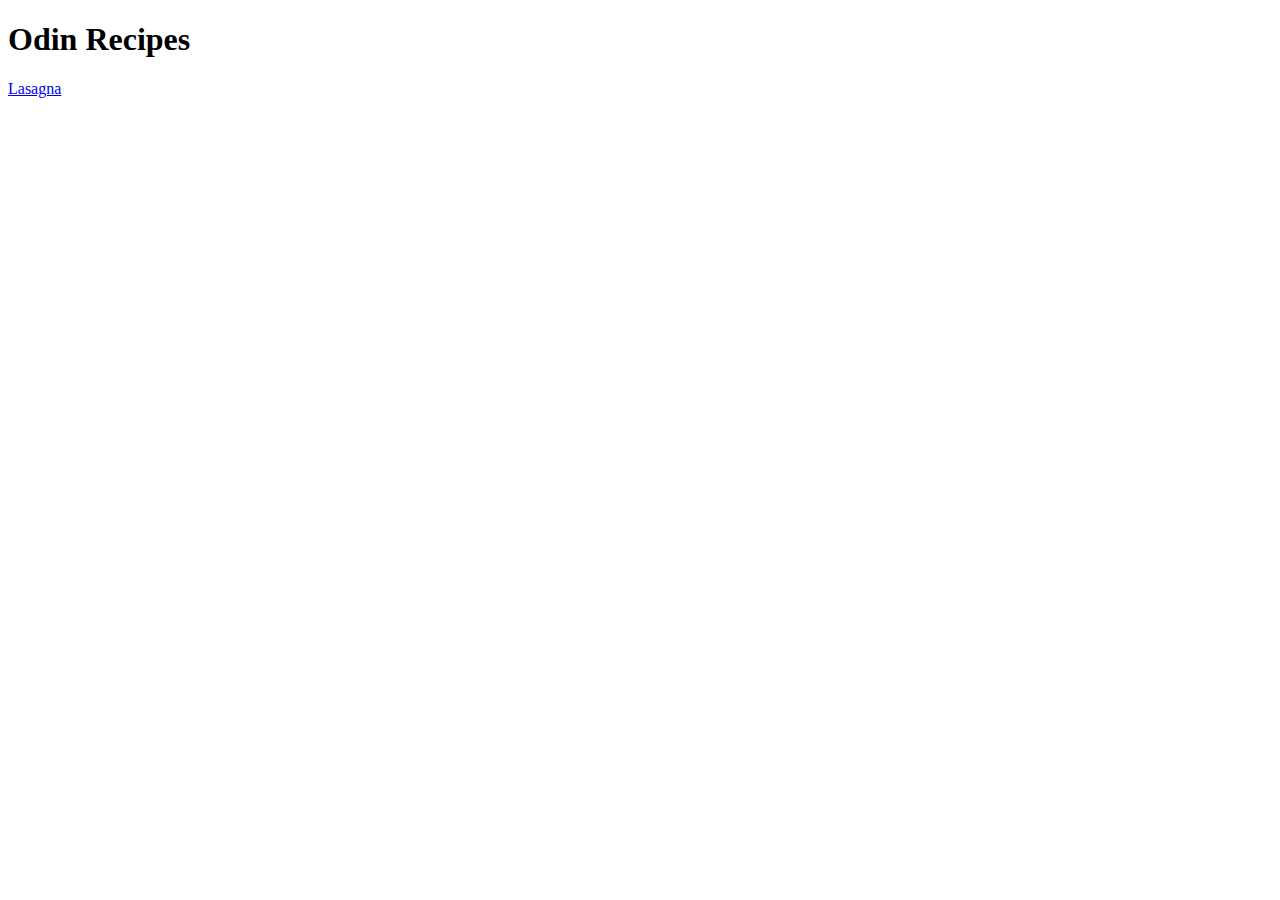
==== index.html @ f248c4dc "Updated home page to include link to recipe" ====
<!DOCTYPE html>
<html lang="en">
<head>
    <meta charset="UTF-8">
    <meta name="viewport" content="width=device-width, initial-scale=1.0">
    <title>Odin Recipes</title>
</head>
<body>
    <h1>Odin Recipes</h1>
    <a href="recipes/lasagna.html">Lasagna</a>
</body>
</html>
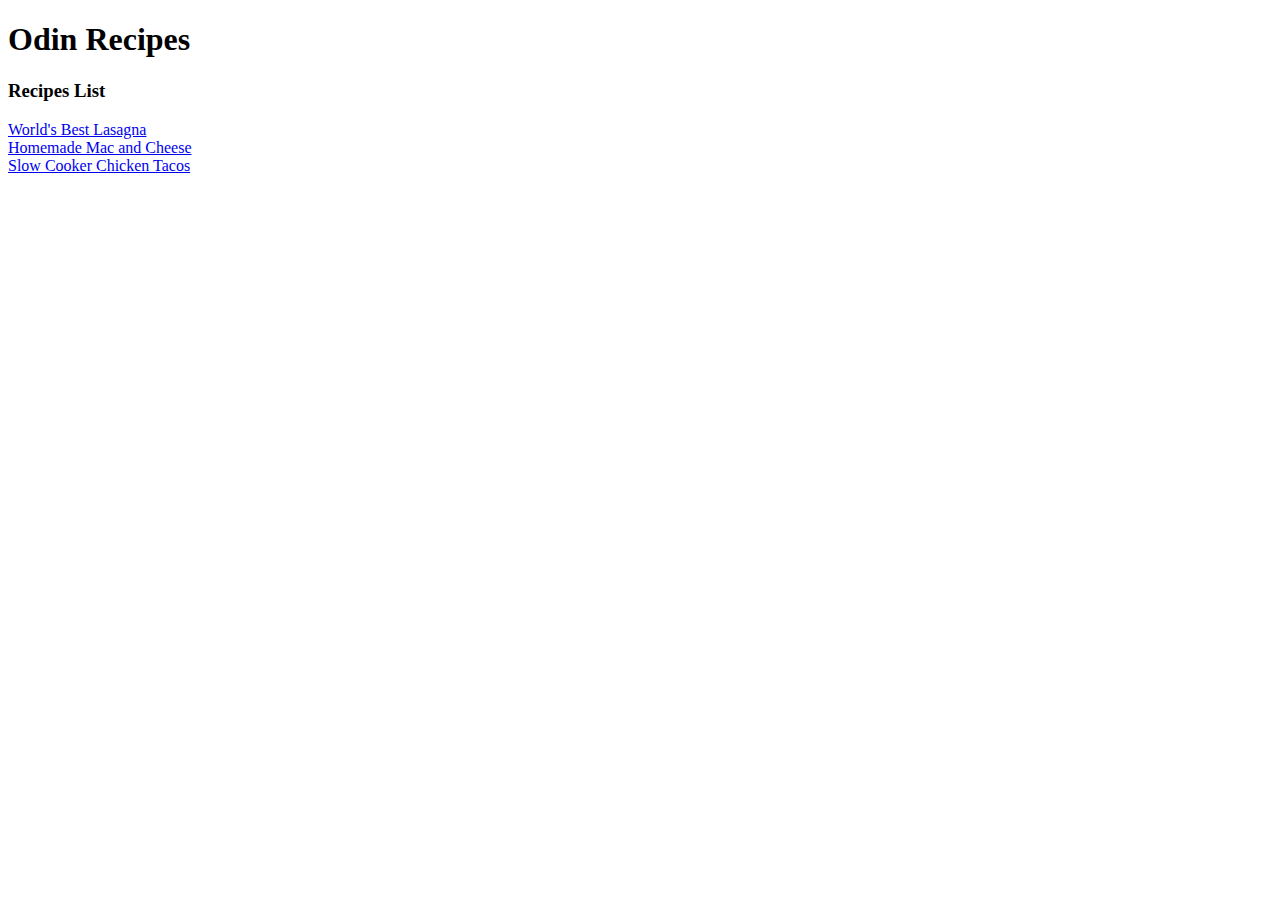
==== commit 4d7aa107: "Updated index.html" ====
--- a/index.html
+++ b/index.html
@@ -7,6 +7,12 @@
 </head>
 <body>
     <h1>Odin Recipes</h1>
-    <a href="recipes/lasagna.html">Lasagna</a>
+
+    <h3>Recipes List</h3>
+    <ul style="list-style-type: none; padding-left: 0;">
+        <li><a href="./recipes/lasagna.html">World's Best Lasagna</a></li>
+        <li><a href="./recipes/mac-and-cheese.html">Homemade Mac and Cheese</a></li>
+        <li><a href="./recipes/chicken-tacos.html">Slow Cooker Chicken Tacos</a></li>
+    </ul>
 </body>
 </html>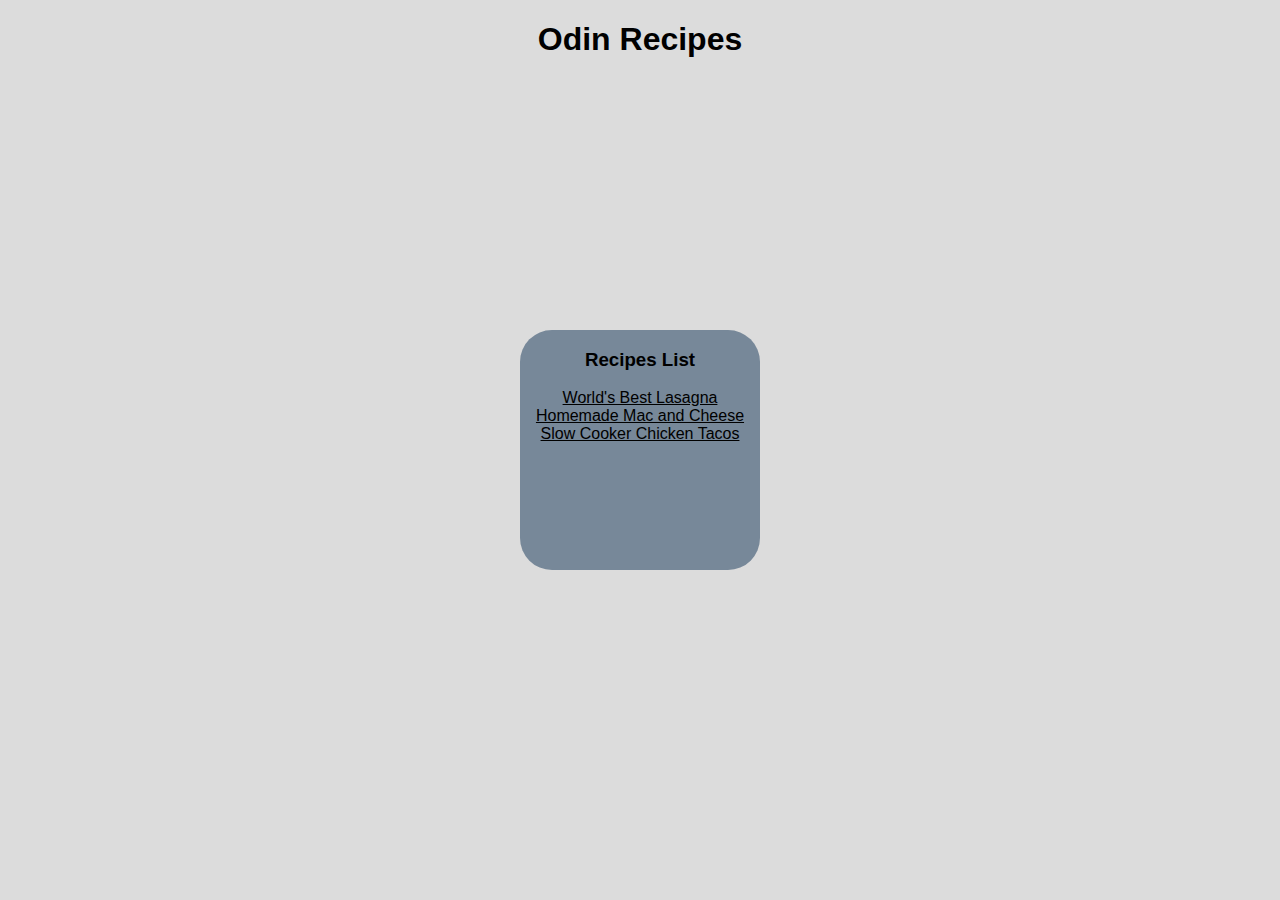
==== commit 3a17a9eb: "Styled index.html" ====
--- a/index.html
+++ b/index.html
@@ -3,16 +3,21 @@
 <head>
     <meta charset="UTF-8">
     <meta name="viewport" content="width=device-width, initial-scale=1.0">
+     <link rel="stylesheet" href="./styles/index.css">
     <title>Odin Recipes</title>
 </head>
 <body>
-    <h1>Odin Recipes</h1>
+    <div class="base">
+        <h1>Odin Recipes</h1>
 
-    <h3>Recipes List</h3>
-    <ul style="list-style-type: none; padding-left: 0;">
-        <li><a href="./recipes/lasagna.html">World's Best Lasagna</a></li>
-        <li><a href="./recipes/mac-and-cheese.html">Homemade Mac and Cheese</a></li>
-        <li><a href="./recipes/chicken-tacos.html">Slow Cooker Chicken Tacos</a></li>
-    </ul>
+        <div class="recipe-box">
+            <h3>Recipes List</h3>
+            <ul>
+                <li><a href="./recipes/lasagna.html">World's Best Lasagna</a></li>
+                <li><a href="./recipes/mac-and-cheese.html">Homemade Mac and Cheese</a></li>
+                <li><a href="./recipes/chicken-tacos.html">Slow Cooker Chicken Tacos</a></li>
+            </ul>
+        </div>
+    </div>
 </body>
 </html>--- a/styles/index.css
+++ b/styles/index.css
@@ -0,0 +1,37 @@
+* {
+    font-family: 'Segoe UI', Tahoma, Geneva, Verdana, sans-serif;   
+}
+
+body {
+    background-color:gainsboro;
+}
+
+h1 {
+    text-align: center;
+}
+
+/* Positioning */
+.recipe-box {  
+    position: fixed;
+    inset: 0;
+    width: 15em;
+    height: 15em;
+    margin: auto;
+}
+
+/* Styling */
+.recipe-box {
+    background-color: lightslategray;
+    text-align: center;
+    border-radius: 2em;
+}
+
+ul {
+    list-style-type: none; 
+    padding-left: 0;
+    
+}
+
+.recipe-box a{
+    color: black;
+}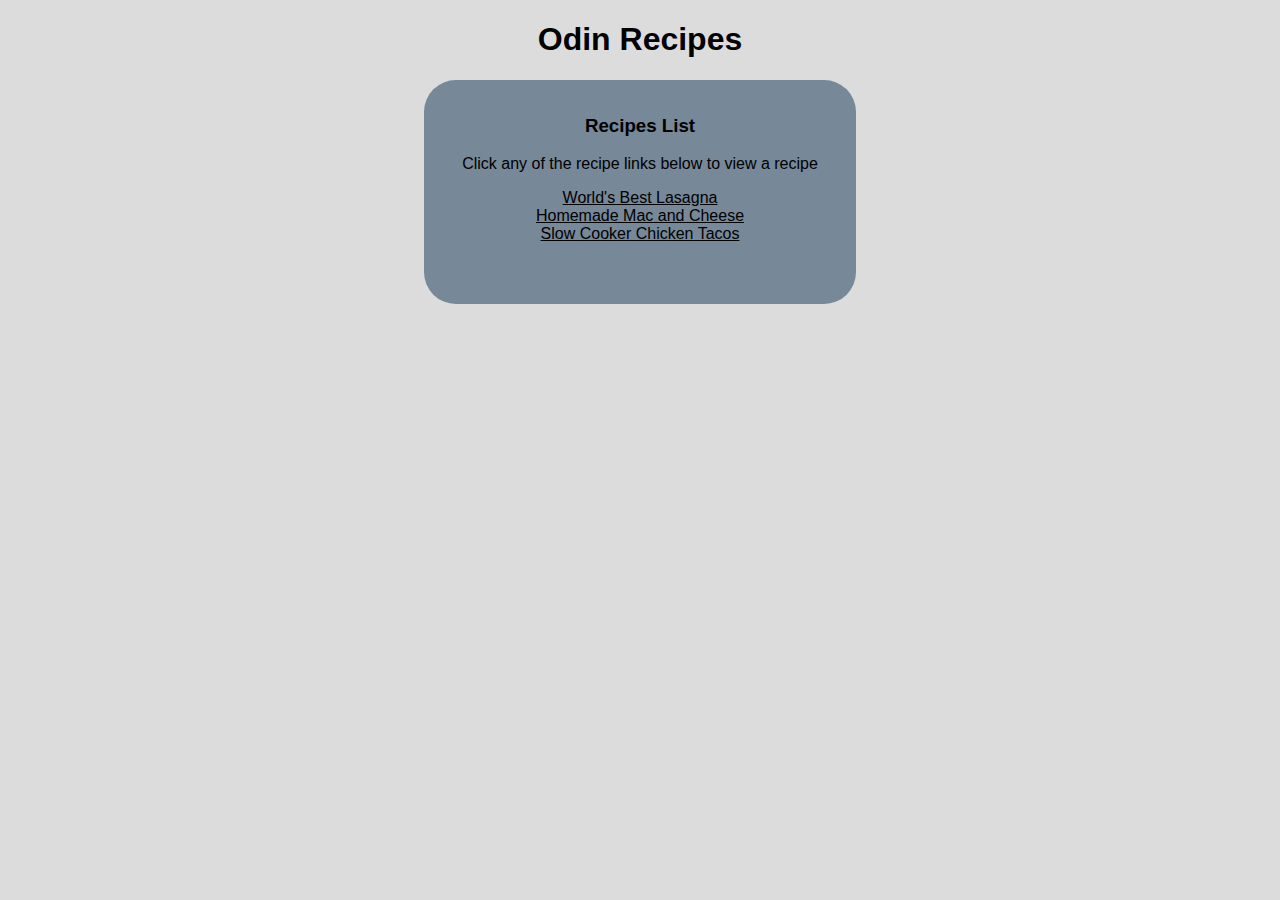
==== commit fdcd012e: "Updated index.html and index.css" ====
--- a/index.html
+++ b/index.html
@@ -7,17 +7,16 @@
     <title>Odin Recipes</title>
 </head>
 <body>
-    <div class="base">
-        <h1>Odin Recipes</h1>
+    <h1>Odin Recipes</h1>
 
-        <div class="recipe-box">
-            <h3>Recipes List</h3>
-            <ul>
-                <li><a href="./recipes/lasagna.html">World's Best Lasagna</a></li>
-                <li><a href="./recipes/mac-and-cheese.html">Homemade Mac and Cheese</a></li>
-                <li><a href="./recipes/chicken-tacos.html">Slow Cooker Chicken Tacos</a></li>
-            </ul>
-        </div>
+    <div class="recipe-box">
+        <h3>Recipes List</h3>
+        <p>Click any of the recipe links below to view a recipe</p>
+        <ul>
+            <li><a href="./recipes/lasagna.html">World's Best Lasagna</a></li>
+            <li><a href="./recipes/mac-and-cheese.html">Homemade Mac and Cheese</a></li>
+            <li><a href="./recipes/chicken-tacos.html">Slow Cooker Chicken Tacos</a></li>
+        </ul>
     </div>
 </body>
 </html>--- a/styles/index.css
+++ b/styles/index.css
@@ -12,11 +12,10 @@
 
 /* Positioning */
 .recipe-box {  
-    position: fixed;
-    inset: 0;
-    width: 15em;
-    height: 15em;
+    width: 25em;
+    height: 12em;
     margin: auto;
+    padding: 1em;
 }
 
 /* Styling */
@@ -29,7 +28,6 @@
 ul {
     list-style-type: none; 
     padding-left: 0;
-    
 }
 
 .recipe-box a{
